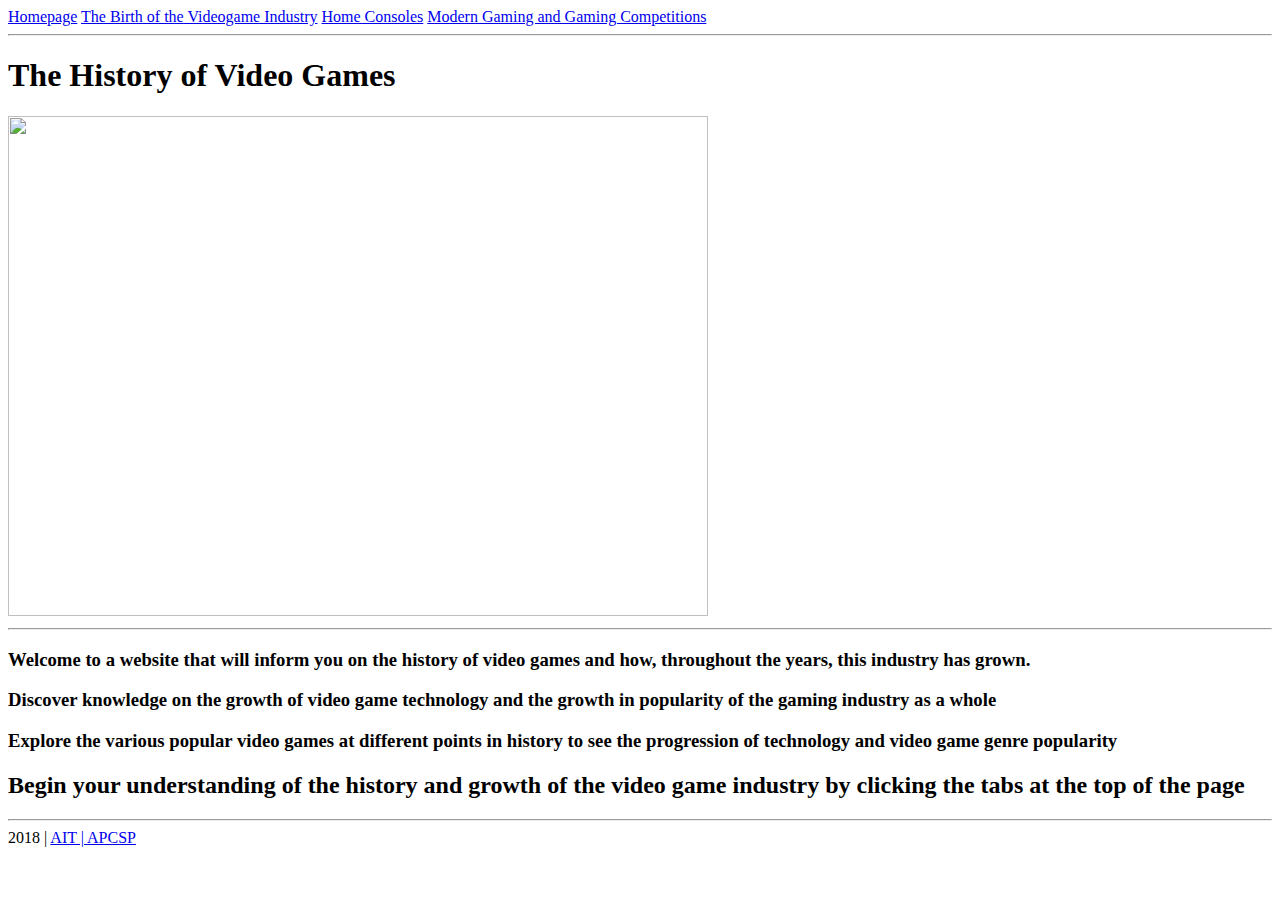
==== index.html @ b1d469ae "fixed hyperlinks, updated topic pages, included foooters. (add images, add table, add paragraphs)" ====
<!DOCTYPE html>
<html>

<head>
  <title>The History and Progression of Video Games</title>
</head>

<body>
  <nav>

    <a href="./index.html">Homepage</a>

    <a href="./beginning.html">The Birth of the Videogame Industry</a>

    <a href="./homeconsoles.html">Home Consoles</a>

    <a href= "./moderngaming.html">Modern Gaming and Gaming Competitions</a>

  </nav>
</body>
<hr/>

<h1>The History of Video Games</h1>

<img src="https://dailydolphin.hbcsd.org/wp-content/uploads/2017/04/videogames.jpg" height="500px" width="700px">
<hr/>

<h3> Welcome to a website that will inform you on the history of video games
    and how, throughout the years, this industry has grown.</h3>


<h3> Discover knowledge on the growth of video game technology and the growth in popularity of the gaming industry as a whole </h3
<br/>

<h3>Explore the various popular video games at different points in history to see the progression of technology and video game genre popularity</h3>


<h2> Begin your understanding of the history and growth of the video game industry by clicking the tabs at the top of the page</h2>
<hr>

<footer> 2018 | <a href="https://www.ucvts.tec.nj.us/domain/16#calendar4326/20181011/month" target="_blank"> AIT | APCSP</a> </footer>

</html>
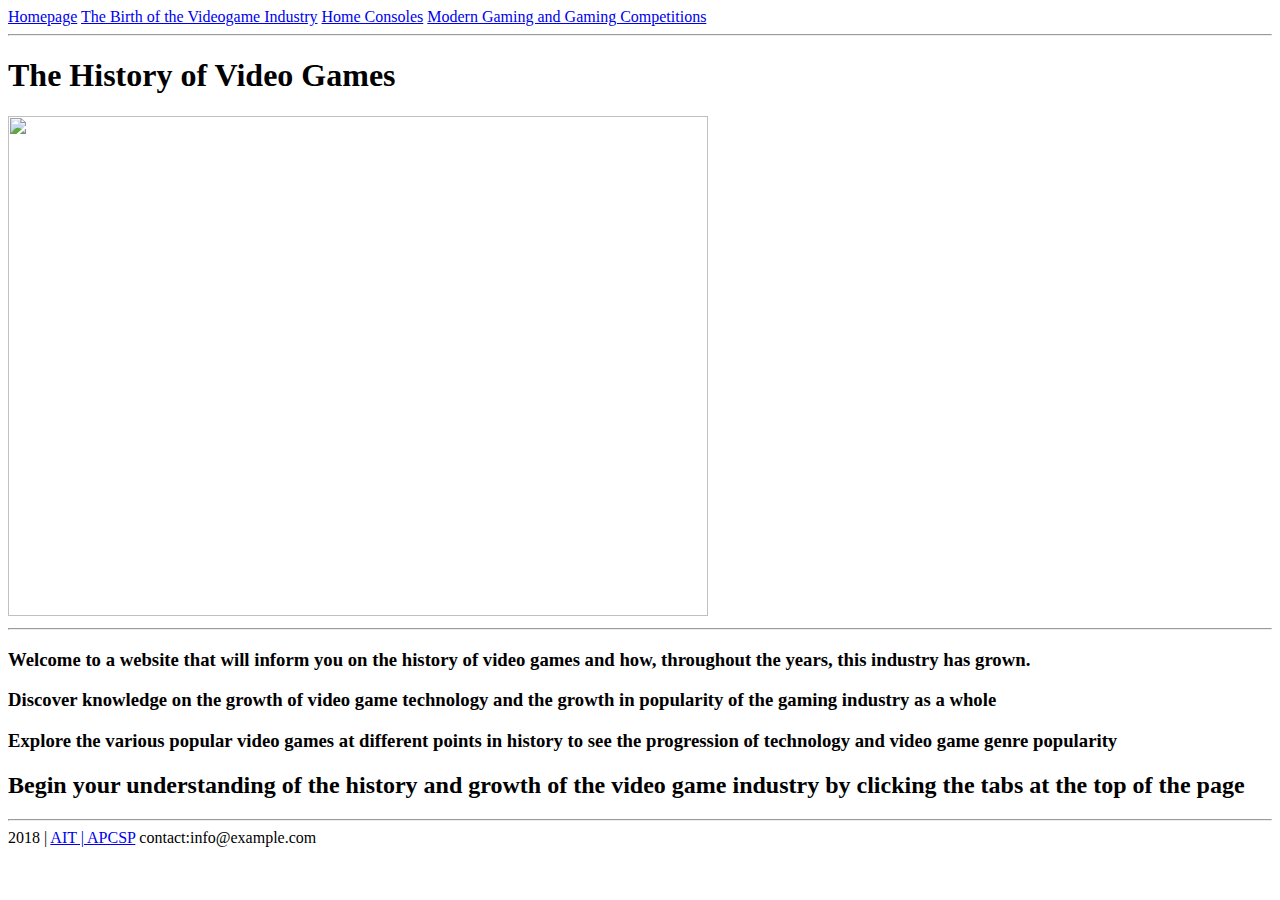
==== commit 8a5276ad: "added style sheet" ====
--- a/index.html
+++ b/index.html
@@ -38,6 +38,6 @@
 <h2> Begin your understanding of the history and growth of the video game industry by clicking the tabs at the top of the page</h2>
 <hr>
 
-<footer> 2018 | <a href="https://www.ucvts.tec.nj.us/domain/16#calendar4326/20181011/month" target="_blank"> AIT | APCSP</a> </footer>
+<footer> 2018 | <a href="https://www.ucvts.tec.nj.us/domain/16#calendar4326/20181011/month" target="_blank"> AIT | APCSP</a> contact:info@example.com </footer>
 
-</html>
+</html> 
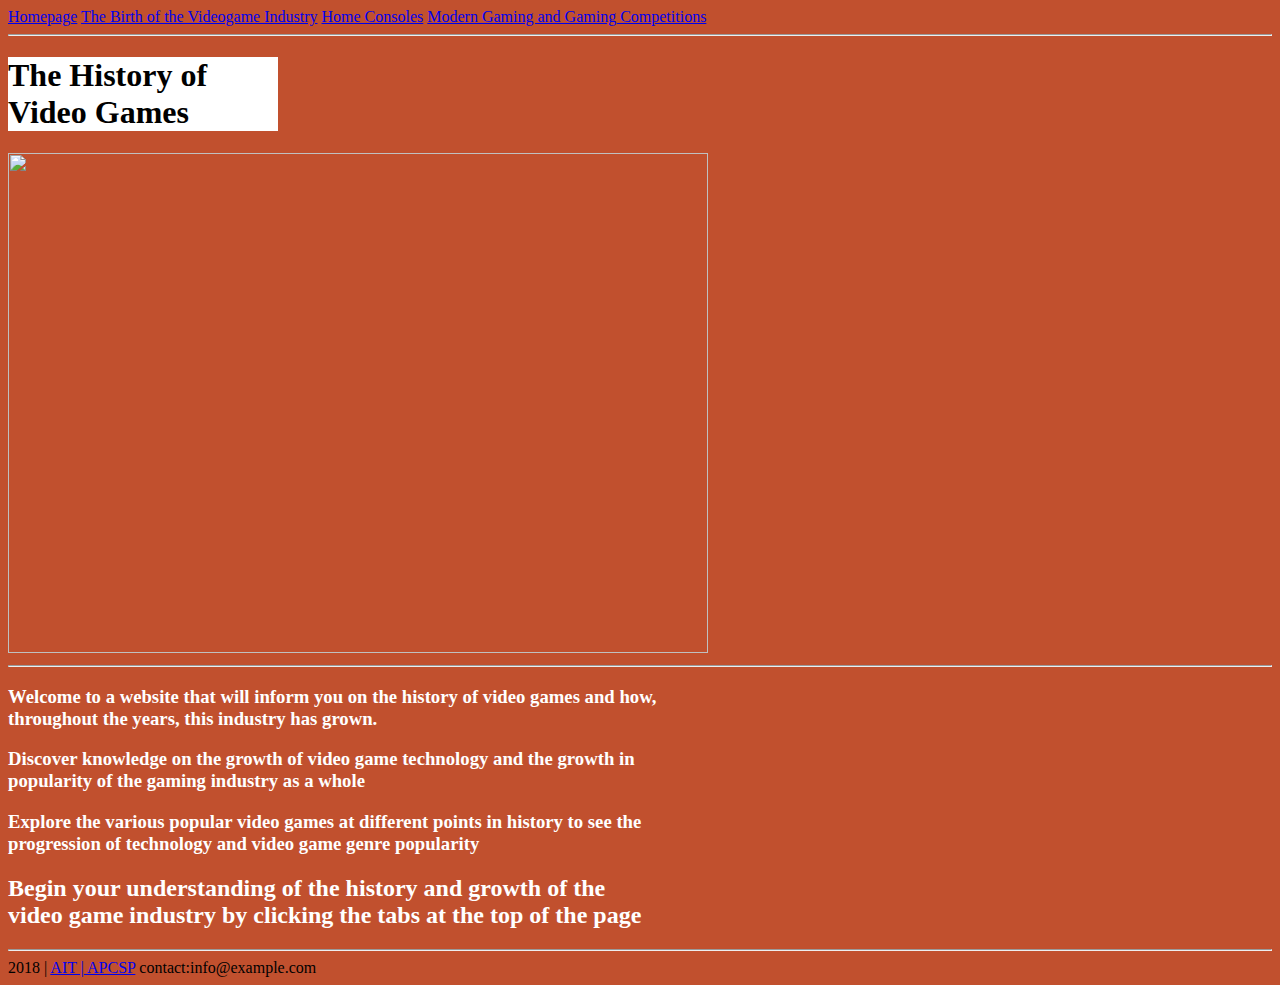
==== commit db0eb28e: "added colors to background and headings" ====
--- a/index.html
+++ b/index.html
@@ -3,6 +3,7 @@
 
 <head>
   <title>The History and Progression of Video Games</title>
+<link rel="stylesheet" href=" ./styles/styles.css">
 </head>
 
 <body>
@@ -40,4 +41,4 @@
 
 <footer> 2018 | <a href="https://www.ucvts.tec.nj.us/domain/16#calendar4326/20181011/month" target="_blank"> AIT | APCSP</a> contact:info@example.com </footer>
 
-</html> 
+</html>
--- a/styles/styles.css
+++ b/styles/styles.css
@@ -0,0 +1,37 @@
+
+h1 {
+  color: #000000;
+  background-color: #ffffff;
+  font-family: 'Inconsolata', cursive;
+  width: 270px;
+}
+
+h2 {
+  color: #ffffff;
+  background-color: #000000
+  font-family: "Helvetica Neue", "Arial",  sans-serif;
+  width: 650px;
+}
+
+h3 {
+  color: #ffffff;
+  background-color: #000000
+  font-family: 'Helvetica Neue', 'Arial',  sans-serif;
+  width: 650px;
+}
+
+p {
+  color: #ffffff;
+  width: 700px;
+  margin: 50px;
+  font-family: "Helvetica Neue", "Arial",  sans-serif;
+  font-size: 15px;
+}
+
+body {
+  background-color: #c1502e;
+}
+
+div {
+    background-color: #ffffff;
+}
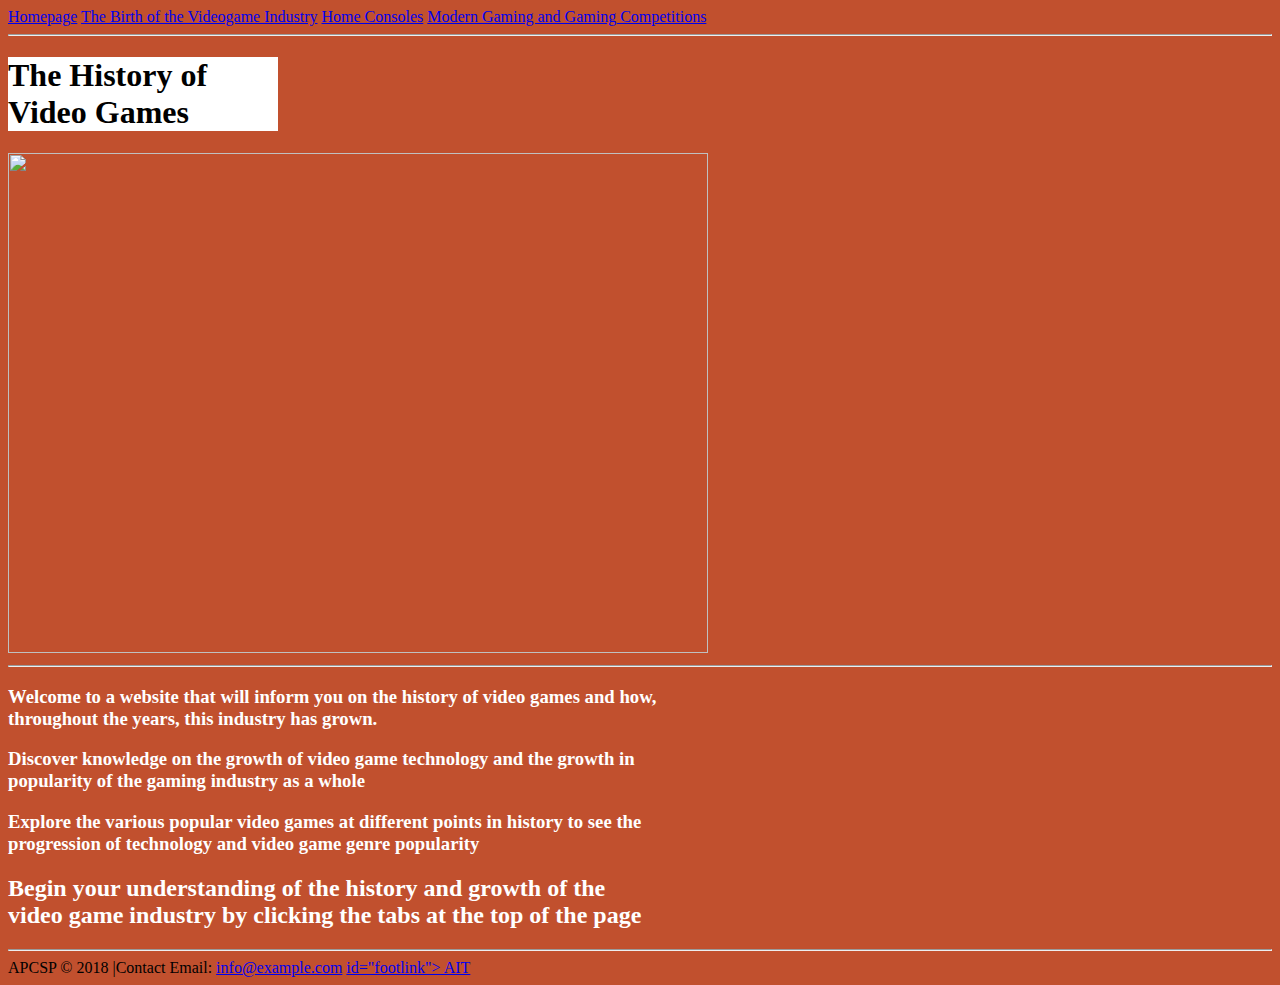
==== commit 22724cab: "footer change" ====
--- a/index.html
+++ b/index.html
@@ -11,11 +11,11 @@
 
     <a href="./index.html">Homepage</a>
 
-    <a href="./beginning.html">The Birth of the Videogame Industry</a>
+    <a href="beginning.html">The Birth of the Videogame Industry</a>
 
     <a href="./homeconsoles.html">Home Consoles</a>
 
-    <a href= "./moderngaming.html">Modern Gaming and Gaming Competitions</a>
+    <a href="./moderngaming.html">Modern Gaming and Gaming Competitions</a>
 
   </nav>
 </body>
@@ -38,7 +38,8 @@
 
 <h2> Begin your understanding of the history and growth of the video game industry by clicking the tabs at the top of the page</h2>
 <hr>
-
-<footer> 2018 | <a href="https://www.ucvts.tec.nj.us/domain/16#calendar4326/20181011/month" target="_blank"> AIT | APCSP</a> contact:info@example.com </footer>
+  
+<footer> APCSP © 2018 |Contact Email: <a href="mailto:info@example.com" id="footlink">info@example.com</a>  <a href="https://www.ucvts.tec.nj.us/domain/16#calendar4326/20181008/month" target="_blank"> id="footlink"> AIT</a>
+ </footer>
 
 </html>
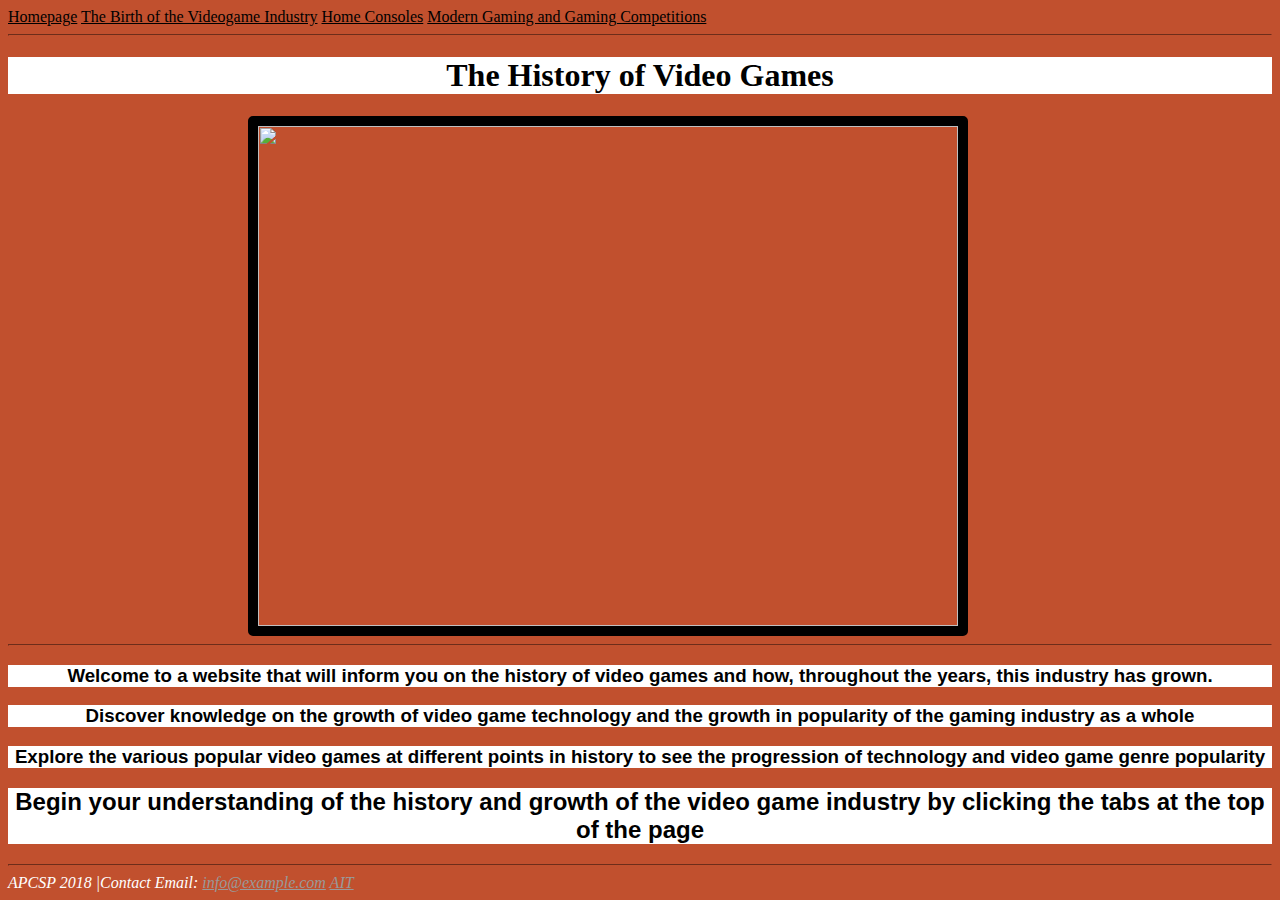
==== commit 3ecd2b23: "finish" ====
--- a/index.html
+++ b/index.html
@@ -9,13 +9,13 @@
 <body>
   <nav>
 
-    <a href="./index.html">Homepage</a>
+    <a href="./index.html" class="links" id="footlink">Homepage</a>
 
-    <a href="beginning.html">The Birth of the Videogame Industry</a>
+    <a href="beginning.html" class="links" id="footlink">The Birth of the Videogame Industry</a>
 
-    <a href="./homeconsoles.html">Home Consoles</a>
+    <a href="./homeconsoles.html" class="links" id="footlink">Home Consoles</a>
 
-    <a href="./moderngaming.html">Modern Gaming and Gaming Competitions</a>
+    <a href="./moderngaming.html" class="links" id="footlink">Modern Gaming and Gaming Competitions</a>
 
   </nav>
 </body>
@@ -38,8 +38,8 @@
 
 <h2> Begin your understanding of the history and growth of the video game industry by clicking the tabs at the top of the page</h2>
 <hr>
-  
-<footer> APCSP © 2018 |Contact Email: <a href="mailto:info@example.com" id="footlink">info@example.com</a>  <a href="https://www.ucvts.tec.nj.us/domain/16#calendar4326/20181008/month" target="_blank"> id="footlink"> AIT</a>
+
+<footer> APCSP 2018 |Contact Email: <a href="mailto:info@example.com" id="footlink">info@example.com</a>  <a href="https://www.ucvts.tec.nj.us/domain/16#calendar4326/20181008/month" id="footlink" > AIT</a>
  </footer>
 
 </html>
--- a/styles/styles.css
+++ b/styles/styles.css
@@ -1,37 +1,111 @@
-
 h1 {
+  font-family:
   color: #000000;
   background-color: #ffffff;
-  font-family: 'Inconsolata', cursive;
-  width: 270px;
+  text-align: center;
 }
 
 h2 {
-  color: #ffffff;
-  background-color: #000000
+  color: #000000;
+  background-color: #ffffff;
   font-family: "Helvetica Neue", "Arial",  sans-serif;
-  width: 650px;
+  text-align: center;
 }
 
 h3 {
-  color: #ffffff;
-  background-color: #000000
+  color: #000000;
+  background-color: #ffffff;
   font-family: 'Helvetica Neue', 'Arial',  sans-serif;
-  width: 650px;
+  text-align: center;
 }
 
 p {
   color: #ffffff;
-  width: 700px;
-  margin: 50px;
   font-family: "Helvetica Neue", "Arial",  sans-serif;
-  font-size: 15px;
+  font-size: 20px;
+  font-weight: bold;
+  text-align: center;
 }
 
 body {
   background-color: #c1502e;
 }
 
-div {
-    background-color: #ffffff;
+img {
+  border: 10px solid black;
+  border-radius: 5px;
+  height: 500px;
+  width: 700px;
+  margin-left: 240px;
 }
+
+footer{
+  font-style: italic;
+  color: #ffffff
+}
+
+ul {
+  color: #000000;
+  background-color: #ffffff
+}
+
+a:link {
+  color: #000000;
+}
+
+a:visited {
+  color: #999999;
+}
+table {
+  color: white;
+  border: 2px solid black;
+
+}
+
+hr {
+  border-color: #c1502e;
+  border-width: thin;
+}
+
+#nav:hover {
+  background-color: #ffffff;
+}
+
+#footlink:hover {
+  background-color: #ffffff;
+}
+
+a[href*=".com" i] {
+  color: #999999;
+}
+
+a[href*=".org" i] {
+  color: #999999;
+}
+
+a[href*=".us" i] {
+  color: #999999;
+}
+
+h1 + p {
+  font-style: normal,
+}
+
+h2 + p {
+  font-style: normal;
+}
+
+img + p {
+  font-weight: bold;
+}
+
+.sections {
+  text-align: left;
+  font-style: cursive;
+  font weight: bold;
+}
+
+.links {
+  font weight: bold;
+  color: #ffffff;
+}
